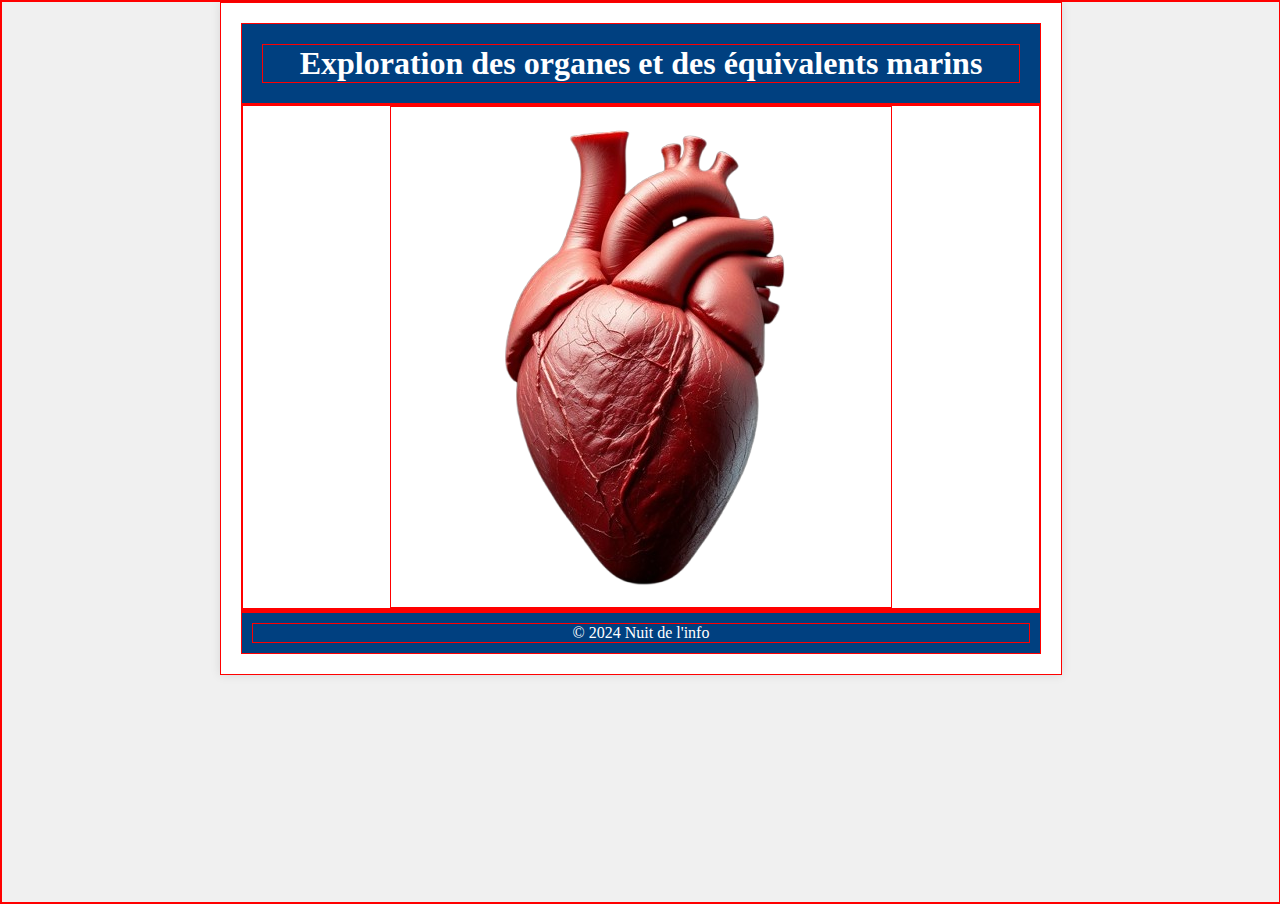
==== nuit-info2.html @ a69eccd5 "organes" ====
<!-- --------------Fichier de la feature principale nuit de l'info--------------- -->
<!DOCTYPE html>
<html lang="fr">
<head>
    <meta charset="UTF-8">
    <meta name="viewport" content="width=device-width, initial-scale=1.0">
    <link rel="stylesheet" href="../css/nuit-info.css">
    <title>Document</title>
    <style>
        body {
            background-color: #f0f0f0; /* Couleur de fond claire pour un meilleur contraste */
            color: #333; /* Couleur de texte sombre pour une meilleure lisibilité */
        }
        header {
            text-align: center;
            padding: 20px;
            background-color: #004080; /* Couleur de fond du header */
            color: #fff; /* Couleur de texte du header */
        }
        footer {
            text-align: center;
            padding: 10px;
            background-color: #004080; /* Couleur de fond du footer */
            color: #fff; /* Couleur de texte du footer */
        }
        .container {
            max-width: 800px;
            margin: 0 auto;
            padding: 20px;
            background-color: #fff; /* Couleur de fond du conteneur */
            box-shadow: 0 0 10px rgba(0, 0, 0, 0.1); /* Ombre pour un effet de profondeur */
        }
        .responsive-btn {
            background-color: #004080; /* Couleur de fond du bouton */
            color: #fff; /* Couleur de texte du bouton */
            border: none;
            cursor: pointer;
        }
        .responsive-btn:hover {
            background-color: #003366; /* Couleur de fond du bouton au survol */
        }
    </style>
</head>
<body>
    <div class="container">
        <header>
            <h1>Exploration des organes et des équivalents marins</h1>
        </header>
        <main>
            <section class="image-display">
                <img id="organe" class="responsive-img" src="../images/coeur.png" alt="Organe" style="max-width: 80%; height: auto; display: block; margin: 0 auto;">
                <img id="mer" class="responsive-img" src="../images/maree.jpg" alt="Mer" style="display:none; max-width: 80%; height: auto; display: block; margin: 0 auto;">
                <img id="suivant" class="responsive-img" src="../images/cerveau.png" alt="Organe suivant" style="display:none; max-width: 80%; height: auto; display: block; margin: 0 auto;">
                <img id="poumons" class="responsive-img" src="../images/poumons.png" alt="Poumons" style="display:none; max-width: 80%; height: auto; display: block; margin: 0 auto;">
                <img id="peau" class="responsive-img" src="../images/peau.png" alt="Peau" style="display:none; max-width: 80%; height: auto; display: block; margin: 0 auto;">
                <img id="intestin" class="responsive-img" src="../images/intestins.png" alt="Intestin" style="display:none; max-width: 80%; height: auto; display: block; margin: 0 auto;">
                <img id="reins" class="responsive-img" src="../images/reins.png" alt="Reins" style="display:none; max-width: 80%; height: auto; display: block; margin: 0 auto;">
                <img id="lymphatique" class="responsive-img" src="../images/lymphatique.png" alt="Système lymphatique" style="display:none; max-width: 80%; height: auto; display: block; margin: 0 auto;">
                <img id="emotions" class="responsive-img" src="../images/emotions.png" alt="Émotions" style="display:none; max-width: 80%; height: auto; display: block; margin: 0 auto;">
            </section>
            <section class="controls">
                <button id="retour" class="responsive-btn" style="display:none; width: 80%; padding: 10px; font-size: 1.2em; display: block; margin: 20px auto;">Retour à l'organe</button>
            </section>
        </main>
        <footer>
            <p>&copy; 2024 Nuit de l'info</p>
        </footer>
    </div>
    <script src="../js/nuit-info.js"></script>
</body>
</html>
---- css/nuit-info.css ----
/* -- --------------Fichier de la feature principale nuit de l'info---------------  */
@import url('./global.css');
@import url('./animations-nuit-info.css');

* {
    color: var(--blanc);
    border: solid 1px red;
    margin: 0;
    padding: 0;
}

body {
    height: 100vh;
    width: 100%;
}

:root {
    --font-text: clamp(1rem, 1vw, 1.2rem); /* Taille du texte responsive */
    --font-sub-title: clamp(1.4rem, 1.8vw, 2.2rem); /* Taille des titres */
    --font-button: clamp(1.2rem, 1.5vw, 1.8rem); /* Bouton */
}

.main-containe
    display: flex;
    flex-direction: column;
    /* Organise les éléments en colonne */
    justify-content: space-between;
    /* Centre verticalement les éléments */
    height: 100vh;
    /* Prend toute la hauteur de l'écran */
    background-image: url(../img/bg-home.png);
    object-fit: cover;
    background-position: center;
    /* Centre l'image */
    background-repeat: no-repeat;
    /* Évite les répétitions de l'image */
    overflow: hidden;
    /* Cache les débordements */

}


.section {
    display: flex;
    flex-direction: column;
    align-items: flex-start;
    justify-content: center;
    height: 60%;
    margin-top: 10%;
    margin-bottom: 10%;
}

/* Style de la barre de navigation */
.navbar {
    display: flex;
    justify-content: center;
    align-items: center;
    background: rgba(255, 255, 255, 0.1); /* Couleur semi-transparente */
    backdrop-filter: blur(10px); /* Flou d'arrière-plan */
    -webkit-backdrop-filter: blur(10px); /* Compatibilité pour les navigateurs Webkit */
    border: 1px solid rgba(255, 255, 255, 0.2); /* Bordure fine et translucide */
    padding: 10px 20px; /* Espacement intérieur */
    border-radius: 10px; /* Coins arrondis pour un effet doux */
    box-shadow: 0 4px 8px rgba(0, 0, 0, 0.2); /* Ombre subtile pour ajouter de la profondeur */
    width:60%; /* Largeur contrôlée */
    margin: 0 auto; /* Centrage horizontal */
}

/* Style des boutons */
.nav-btn {
    background-color: var(--bleu-medium);
    width: 15%;
    color: var(--blanc);
    font-size: var(--font-text);
    padding: 10px 20px;
    margin: 0 15px;
    border: none;
    border-radius: 5px;
    cursor: pointer;
    transition: background-color 0.3s, transform 0.2s;
}

.nav-btn:hover {
    background-color: var(--bleu-medium);
    transform: scale(1.05);
}

.nav-btn:focus {
    outline: none;
    box-shadow: 0 0 10px var(--bleu-clair);
}

.a-propos {
    background: rgba(255, 255, 255, 0.1); /* Couleur transparente pour l'effet de verre */
    backdrop-filter: blur(10px); /* Flou de l'arrière-plan */
    -webkit-backdrop-filter: blur(10px); /* Compatibilité pour les anciens navigateurs Webkit */
    border: 1px solid rgba(255, 255, 255, 0.2); /* Bordure subtile */
    border-radius: 10px; /* Coins arrondis */
    box-shadow: 0 4px 10px rgba(0, 0, 0, 0.2); /* Ombre élégante */
    color: var(--blanc); /* Couleur du texte */
    padding: 40px 20px; /* Espacement intérieur */
    margin: 20px auto; /* Centrage horizontal avec espace au-dessus et au-dessous */
    max-width: 800px; /* Limite la largeur */
    text-align: center; /* Centrage du texte */
}

/* Contenu interne */
.a-propos-content {
    max-width: 90%;
    margin: 0 auto;
}

/* Titre */
.a-propos h1 {
    font-size: var(--font-sub-title);
    font-family: 'Arial', sans-serif;
    margin-bottom: 20px;
    color: var(--blanc);
    text-shadow: 
        -1px -1px 0 var(--bleu-marine), /* Ombre en haut à gauche */
        1px -1px 0 var(--bleu-marine),  /* Ombre en haut à droite */
        -1px 1px 0 var(--bleu-marine),  /* Ombre en bas à gauche */
        1px 1px 0 var(--bleu-marine);   /* Ombre en bas à droite */
}

/* Paragraphe */
.a-propos p {
    font-size: var(--font-text);
    line-height: 1.6;
    color: var(--blanc);
    margin-top: 10px;
}

/* Effet au survol du conteneur */
.a-propos:hover {
    transform: scale(1.02);
    transition: transform 0.3s ease-in-out;
}

.start-travel {
    text-align: center;
    /* Centre le lien dans son conteneur */
    margin-top: 20px;
    /* Ajoute un espace au-dessus */
    width: 40%;
    margin: 0 auto;
}

.start-travel a {
    display: inline-block;
    /* Permet d'utiliser padding pour créer un bouton */
    padding: 15px 30px;
    /* Agrandit le bouton */
    font-size: 1.5rem;
    /* Rend le texte imposant */
    font-weight: bold;
    /* Renforce l'impact du texte */
    color: var(--blanc);
    /* Respecte la charte graphique */
    background-color: var(--bleu-medium);
    /* Utilise le bleu marine de votre palette */
    border: 2px solid var(--blanc);
    /* Encadre le bouton avec le blanc */
    border-radius: 10px;
    /* Ajoute des coins arrondis élégants */
    text-decoration: none;
    /* Supprime le soulignement par défaut */
    transition: all 0.3s ease-in-out;
    /* Ajoute une transition pour les effets au survol */
}

.start-travel a:hover {
    background-color: var(--blanc);
    /* Inverse les couleurs au survol */
    color: var(--bleu-marine);
    /* Texte bleu marine sur fond blanc */
    transform: scale(1.1);
    /* Agrandit légèrement le bouton */
}
@media (max-width: 576px) {
    .navbar {
        flex-direction: column;
        width: 100%;
        padding: 10px;
    }

    .nav-btn {
        width: 80%; /* Boutons plus grands en largeur */
        font-size: clamp(0.9rem, 2vw, 1.2rem); /* Taille responsive des boutons */
        margin: 10px 0; /* Espacement entre les boutons */
    }

    .a-propos {
        padding: 20px;
        margin: 10px;
        max-width: 90%; /* Réduction de la largeur */
    }

    .a-propos h1 {
        font-size: clamp(1.5rem, 5vw, 2rem); /* Taille réduite pour les titres */
    }

    .start-travel {
        width: 80%;
    }

    .start-travel a {
        font-size: clamp(1rem, 4vw, 1.5rem); /* Taille du bouton */
        padding: 10px 20px;
    }
}

/* Pour les écrans intermédiaires (tablettes) */
@media (min-width: 577px) and (max-width: 992px) {
    .navbar {
        width: 80%;
        padding: 15px;
    }

    .nav-btn {
        width: 20%;
        font-size: clamp(1rem, 2vw, 1.4rem); /* Taille adaptée */
    }

    .a-propos {
        padding: 30px;
        margin: 15px auto;
        max-width: 85%;
    }

    .a-propos h1 {
        font-size: clamp(1.8rem, 4vw, 2.5rem); /* Titre légèrement plus grand */
    }

    .start-travel a {
        font-size: clamp(1.2rem, 3vw, 1.6rem);
        padding: 12px 25px;
    }
}

/* Pour les écrans larges (desktop) */
@media (min-width: 993px) {
    .navbar {
        width: 70%;
        padding: 20px;
    }

    .nav-btn {
        width: 15%;
        font-size: clamp(1.2rem, 1vw, 1.5rem);
    }

    .a-propos {
        padding: 40px 20px;
        margin: 20px auto;
        max-width: 800px;
    }

    .a-propos h1 {
        font-size: clamp(2rem, 3vw, 3.5rem); /* Titre plus imposant */
    }

    .start-travel a {
        font-size: clamp(1.5rem, 2vw, 2rem);
        padding: 15px 30px;
    }
}
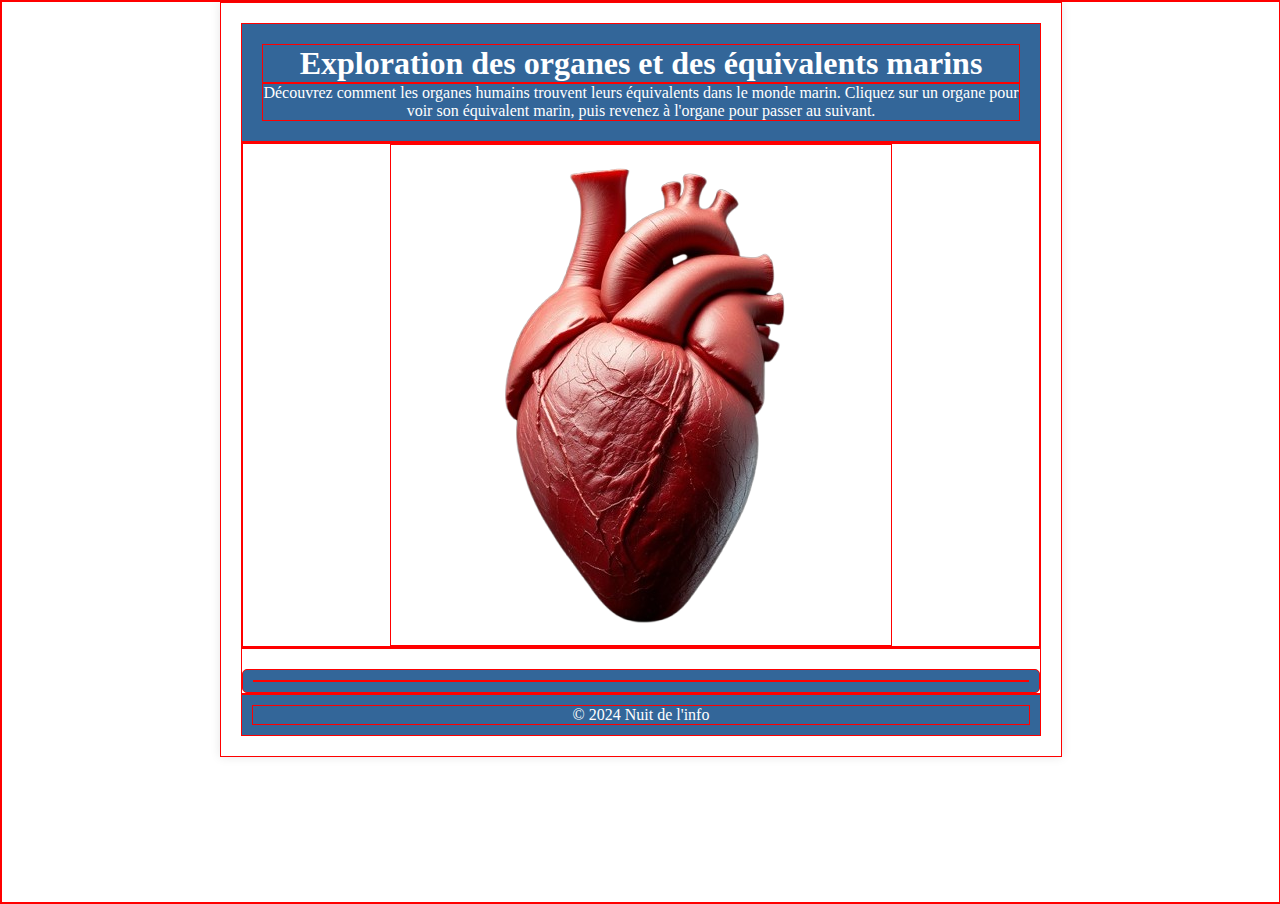
==== commit 93192805: "organes" ====
--- a/nuit-info2.html
+++ b/nuit-info2.html
@@ -1,4 +1,3 @@
-<!-- --------------Fichier de la feature principale nuit de l'info--------------- -->
 <!DOCTYPE html>
 <html lang="fr">
 <head>
@@ -8,36 +7,57 @@
     <title>Document</title>
     <style>
         body {
-            background-color: #f0f0f0; /* Couleur de fond claire pour un meilleur contraste */
-            color: #333; /* Couleur de texte sombre pour une meilleure lisibilité */
+            background-image: url('../img/bg-home.png');
+            background-size: cover;
+            background-repeat: no-repeat;
+            background-attachment: fixed;
+            color: #333;
         }
         header {
             text-align: center;
             padding: 20px;
-            background-color: #004080; /* Couleur de fond du header */
-            color: #fff; /* Couleur de texte du header */
+            background-color: rgba(0, 64, 128, 0.8);
+            color: #fff;
         }
         footer {
             text-align: center;
             padding: 10px;
-            background-color: #004080; /* Couleur de fond du footer */
-            color: #fff; /* Couleur de texte du footer */
+            background-color: rgba(0, 64, 128, 0.8);
+            color: #fff;
         }
         .container {
             max-width: 800px;
             margin: 0 auto;
             padding: 20px;
-            background-color: #fff; /* Couleur de fond du conteneur */
-            box-shadow: 0 0 10px rgba(0, 0, 0, 0.1); /* Ombre pour un effet de profondeur */
+            background-color: rgba(255, 255, 255, 0.9);
+            box-shadow: 0 0 10px rgba(0, 0, 0, 0.1);
         }
         .responsive-btn {
-            background-color: #004080; /* Couleur de fond du bouton */
-            color: #fff; /* Couleur de texte du bouton */
+            background-color: #004080;
+            color: #fff;
             border: none;
             cursor: pointer;
         }
         .responsive-btn:hover {
-            background-color: #003366; /* Couleur de fond du bouton au survol */
+            background-color: #003366;
+        }
+        .explanation {
+            text-align: center;
+            background-color: rgba(0, 64, 128, 0.8);
+            color: #fff;
+            padding: 10px;
+            border-radius: 5px;
+            margin-top: 20px;
+        }
+        .controls {
+            text-align: center;
+        }
+        .image-display img {
+            transition: opacity 0.5s ease-in-out;
+            opacity: 0;
+        }
+        .image-display img.show {
+            opacity: 1;
         }
     </style>
 </head>
@@ -45,6 +65,7 @@
     <div class="container">
         <header>
             <h1>Exploration des organes et des équivalents marins</h1>
+            <p>Découvrez comment les organes humains trouvent leurs équivalents dans le monde marin. Cliquez sur un organe pour voir son équivalent marin, puis revenez à l'organe pour passer au suivant.</p>
         </header>
         <main>
             <section class="image-display">
@@ -61,6 +82,9 @@
             <section class="controls">
                 <button id="retour" class="responsive-btn" style="display:none; width: 80%; padding: 10px; font-size: 1.2em; display: block; margin: 20px auto;">Retour à l'organe</button>
             </section>
+            <section class="explanation">
+                <p id="explanation-text"></p>
+            </section>
         </main>
         <footer>
             <p>&copy; 2024 Nuit de l'info</p>
--- a/css/nuit-info.css
+++ b/css/nuit-info.css
@@ -20,7 +20,7 @@
     --font-button: clamp(1.2rem, 1.5vw, 1.8rem); /* Bouton */
 }
 
-.main-containe
+.main-container {
     display: flex;
     flex-direction: column;
     /* Organise les éléments en colonne */
